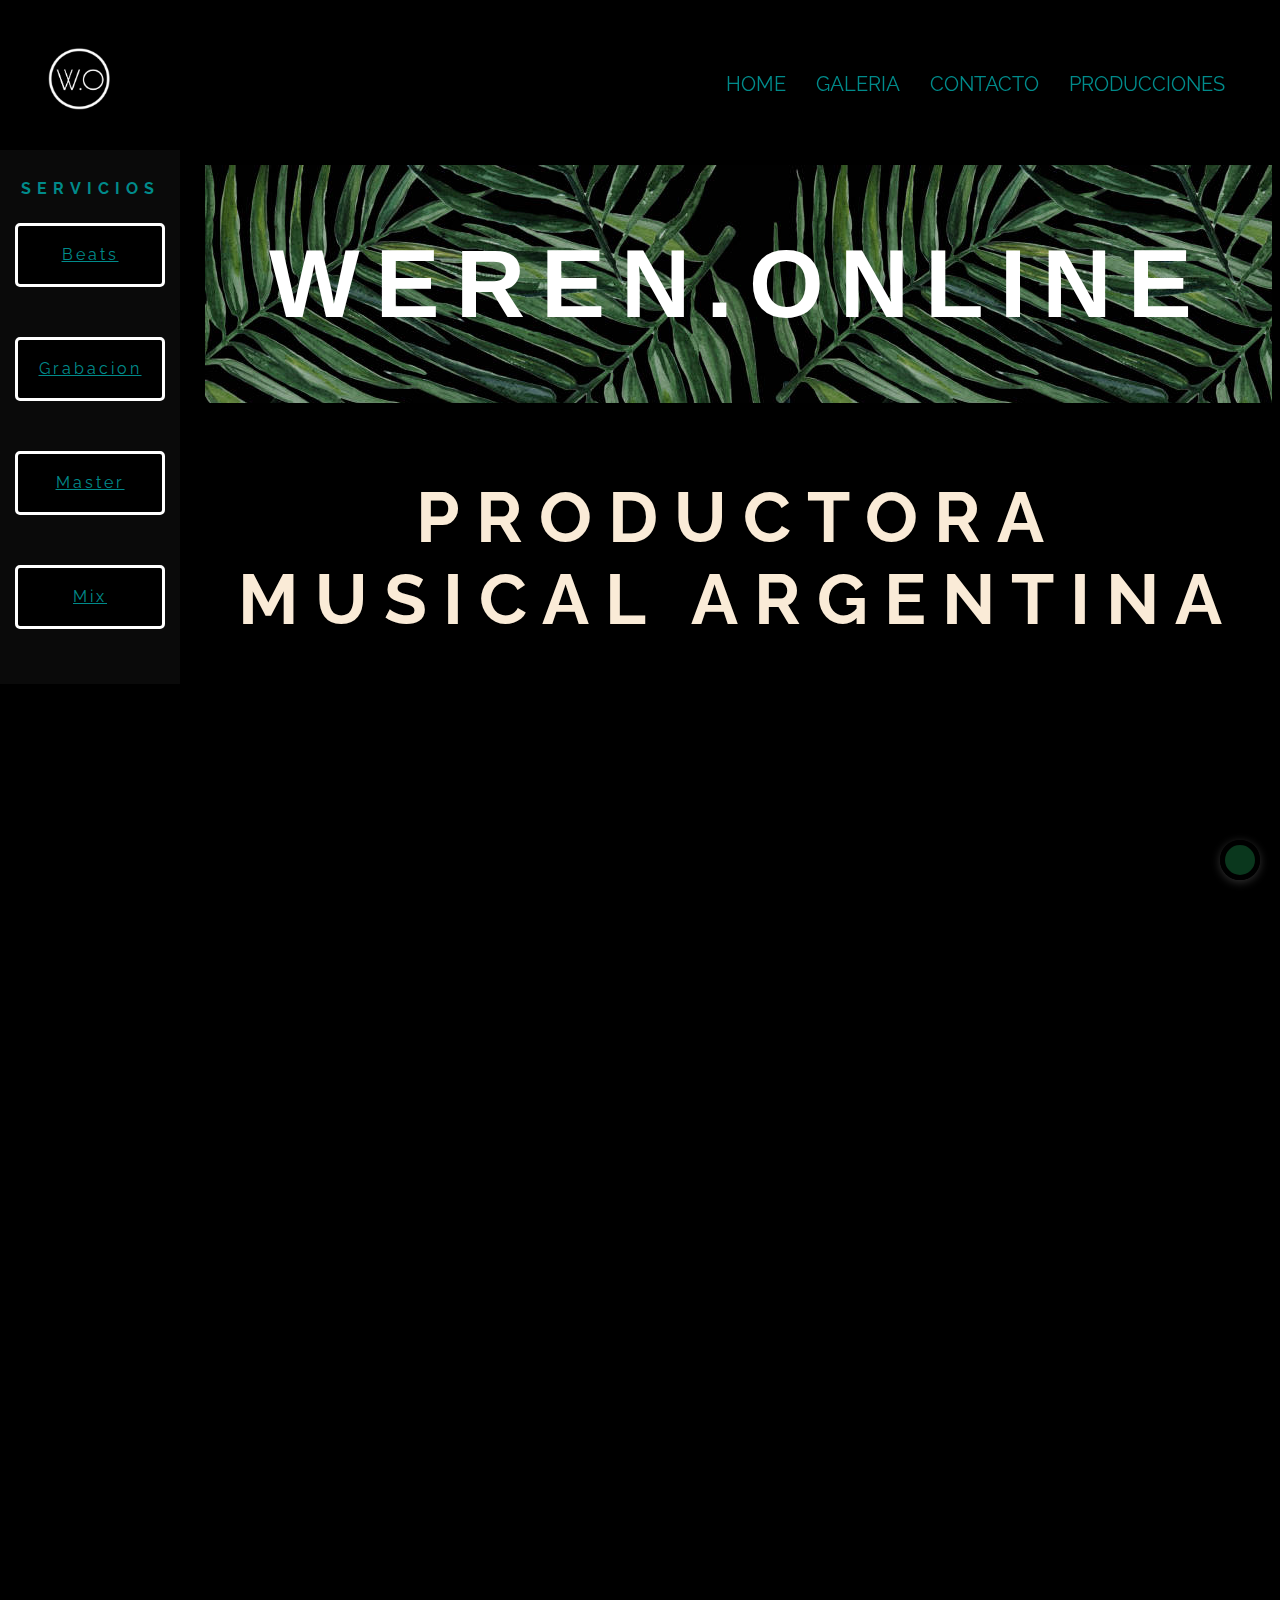
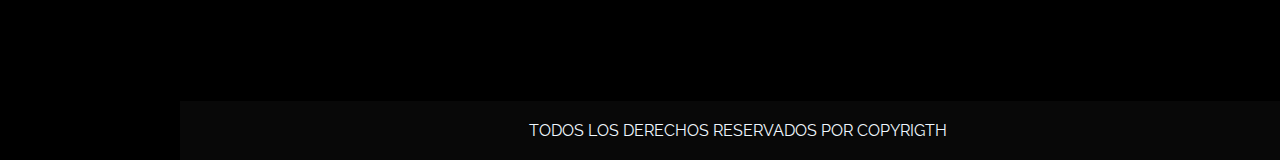
==== index copy.html @ 3e9045ad "incorporando bootstrap" ====
<!DOCTYPE html>
<html lang="es">

<head>
    <meta charset="UTF-8">
    <meta http-equiv="X-UA-Compatible" content="IE=edge">
    <meta name="viewport" content="width=device-width, initial-scale=1.0">
    <title>Home</title>
    <link rel="stylesheet" href="css/styles.css">
    <!--link fontawesome-->
    <link rel="stylesheet" href="https://cdnjs.cloudflare.com/ajax/libs/font-awesome/6.1.1/css/all.min.css"
        integrity="sha512-KfkfwYDsLkIlwQp6LFnl8zNdLGxu9YAA1QvwINks4PhcElQSvqcyVLLD9aMhXd13uQjoXtEKNosOWaZqXgel0g=="
        crossorigin="anonymous" referrerpolicy="no-referrer" />
    <!--Link Fuente-->
    <link rel="preconnect" href="https://fonts.googleapis.com">
    <link rel="preconnect" href="https://fonts.gstatic.com" crossorigin>
    <link href="https://fonts.googleapis.com/css2?family=Raleway:wght@100;200;500&display=swap" rel="stylesheet">
    <!--AOS-->
    <link href="https://unpkg.com/aos@2.3.1/dist/aos.css" rel="stylesheet">
</head>

<body>
    <div class="grid__ContainerIndex">
        <!-- Sección de Logo y Barra de Navegación -->
        <nav class="barraNavegacion">
            <div class="itemsNav__logo">
                <a href="index.html"><img src="./multimedia/logo.JPEG" alt="logo"></a>
            </div>
            <div data-aos="fade-left">
                <div class="itemsNav">
                    <a class="itemsNav__boton " href="/index.html">HOME</a>
                    <a class="itemsNav__boton" href="./pages/galeria.html">GALERIA</a>
                    <a class="itemsNav__boton" href="/pages/contacto.html">CONTACTO</a>
                    <a class="itemsNav__boton" href="/pages/producciones.html">PRODUCCIONES</a>
                </div>
            </div>
        </nav>
        <!--Fin de Logo y Barra de Navegación-->

        <!-- menú izquierdo -->
        <div data-aos="fade-right">
            <Section class="contenedor__menuIzquierdo">
                <ul> <b class="menuIzquierdo__titulo">SERVICIOS</b>
                    <li class="menuIzquierdo__boton"><a href="">Beats</a></li>
                    <li class="menuIzquierdo__boton"><a href="">Grabacion</a></li>
                    <li class="menuIzquierdo__boton"><a href="">Master</a></li>
                    <li class="menuIzquierdo__boton"><a href="">Mix</a></li>
                </ul>
            </Section>
        </div>
        <!-- fin menu izquierdo -->
        <article class="contenedor__presentacion">
            <div class="presentacion__intro">
                <div data-aos="zoom-out-down">
                    <h2 class="presentacion__titulo">WEREN.ONLINE </h2>
                </div>
                <div class="presentacion__descripcion">
                    <h1>PRODUCTORA MUSICAL ARGENTINA</h1>
                    <div data-aos="fade-right" data-aos-offset="300" data-aos-easing="ease-in-sine">
                        <img class="imagenPrin" src="/multimedia/5.jpg" alt="">
                    </div>
                </div>
            </div>
            <!-- Acá Comienza el Footer-->
            <footer class="pieDePagina">
                <div class="">
                    <p>todos los derechos reservados por copyrigth</p>
                    <a href="https://www.youtube.com/c/WERENPROD"><i class="fa-brands fa-youtube"></i></a>
                    <a href="https://open.spotify.com/artist/0YUiNv0j4DfzAAr1FfRNT7?si=FCBhce2STOOEFpL98xtLRw"><i
                            class="fa-brands fa-spotify"></i></a>
                    <a href="https://instagram.com/online.weren?igshid=YmMyMTA2M2Y="><i
                            class="fa-brands fa-instagram"></i></a>
                </div>
            </footer>
            <a href="#" class="subir"><i class="fa-solid fa-angle-up"></i></a>

            <!-- fin del footer -->
    </div>
    <script src="https://unpkg.com/aos@2.3.1/dist/aos.js"></script>
    <script>
        AOS.init();
    </script>
</body>

</html>
---- css/styles.css ----
/* Reset CSS */
* {
    margin: 0;
    padding: 0;
    box-sizing: border-box;
}

/* CSS correspondiente al Index */
body {
    font-family: 'Raleway', sans-serif;
    background-color: black;
}

/* Barra de navegacion  */
.barraNavegacion {
    display: flex;
    flex-direction: row;
    align-items: space-evenly;
    flex-wrap: nowrap;
    font-size: 30px;
    background-color: #000;
    background: linear-gradient(rgba(0, 0, 0, 0.824));
    width: max-content;
    height: 150px;
    padding: 2rem;
    top: 0;
    grid-area: nav;
}


.itemsNav {
    font-size: 20px;
    color: hsla(204, 42%, 86%, 0.886);
    display: flex;
    flex-direction: row;
    flex-wrap: nowrap;
    justify-content: space-evenly;
    padding: 25px;
    padding-left: 50px;
}

.itemsNav__boton {
    text-decoration: none;
    color: darkcyan;
    margin: 15px;
}

.itemsNav__logo a img {
    width: 15%
}
/* Fin barra de navegacion  */


/* Contenedor Principal  */

.grid__ContainerIndex {
    display: grid;
    grid-template-areas: 
                        "nav nav nav"
                        "aside sec1 sec1"
                        "aside sec2 sec2"
                        "pie pie pie"
                        ;
}

/* Media Queries Mobile */
@media (max-width: 360px){
    .grid__ContainerIndex{
        grid-template-areas: 
                        "nav nav "
                        "sec1 sec1"
                        "sec2 sec2"
                        "aside aside"
                        "pie pie";
    }
    .contenedor__menuIzquierdo {
        align-items: center;
    }
}
/* Media Queries Desktop */
@media (min-width: 1024px){
    .grid__ContainerIndex{
        grid-template-areas: 
                        "nav nav nav nav"
                        "aside aside sec1 sec1"
                        "aside aside sec2 sec2"
                        "aside aside sec2 sec2"
                        "pie pie pie pie";
    }
}

.contenedor__menuIzquierdo {
    background-color: #0a0a0a;
    width: auto;
    height: auto;
    padding: 15px;
    text-align: center;
    line-height: 3;
    display: flex;
    flex-direction: column;
    justify-content: space-between;
    text-decoration: none;
    grid-area: aside;
}

.menuIzquierdo__titulo {
    margin-bottom: 30px;
    color: darkcyan;
    letter-spacing: 6px;
    text-align: center;
}
.menuIzquierdo__boton {
    list-style: none;
    text-decoration: none;
    background-color: #000000;
    color: rgb(8, 142, 151);
    border: solid white;
    padding: 5px;
    margin-top: 10px;
    margin-bottom: 40px;
    border-radius: 5px;
    text-align: center;
    width: 150px;
}

.menuIzquierdo__boton a {
    color: darkcyan;
    letter-spacing: 3px;
}
/*contenedor presentacion*/
.contenedor__presentacion {
    grid-area: sec1;
}
.presentacion__titulo {
    text-decoration: none;
    margin-top: 15px;
    font-size: 6rem;
    letter-spacing: 1rem;
    background-image: url(/multimedia/2.jpg);
    color: white;
    padding: 4rem;

}

.presentacion__descripcion {
    width: auto;
    text-align: center;
    padding: 3rem;
    font-size: 30px;
    letter-spacing: 1rem;
    color: #fcfcfc;
}

.imagenPrin{
    border-radius: 5px;
}

h2 {
    color: #0a0013;
    text-align: center;
    text-decoration: overline;
    letter-spacing: 2px;
    font-family: sans-serif;
    margin: 25px;
}



/* FOOTER  */
footer{
    background-color: rgb(8, 8, 8);
}
footer p {
    font-size: auto;
    text-transform: uppercase;
    padding: 20px;
    color: aliceblue;
    text-align: center;
    font-family: 'Raleway', sans-serif
}

footer i {
    font-size: 40px;
    color: aliceblue;
    margin-bottom: 20px;
    letter-spacing: 20px;
}
.redes{
    text-align: center;
    letter-spacing: 1rem;
}
.subir {
    height: 40px;
    width: 40px;
    background-color: rgba(13, 73, 38, 0.753);
    border: 5px solid rgb(0, 0, 0);
    color: black;
    position: fixed;
    bottom: 20px;
    right: 20px;
    text-align: center;
    line-height: 30px;
    border-radius: 50%;
    box-shadow: 0 2px 10px #333;
}
/* Fin CSS correspondiente al Index */

/* CSS Correspondiente a PRODUCCIONES */
.formatoVideos, li {
    list-style: none;
    display: inline-block;
    color: darkcyan;
    align-items: center;
    text-align: center;
    padding: 2rem;
    justify-content: center;
}
.produs{
    align-items: center;
    text-align: center;
    padding: 2rem;
    justify-content: center;
}
.tituloprodus{
    color: #fcfcfc;
    text-align: center;
    text-decoration: none;
    font-size: 4rem;
    background-image: url(/multimedia/2.jpg);
}

    .barraNavegacion {
        width: 100%;
    }
    .itemsNav {
        width: max-content;
    }
    .itemsNav__logo{
        width: 355%;
    }

    /*galeria css*/

    h1{
        color: antiquewhite;
        font-size: 70px;
        text-align: center;
    }
    .contenedor1{
        width: 100%;
        margin: auto;
    }
    img{
        width: 100%;
        padding: 1rem;
    }
    .persona__columna{
        margin: 5px;
    }
    .personas .contenedor1{
        display: grid;
    }
    @media(min-width:520px){
        .personas .contenedor1{
            grid-template-columns: repeat(2, 50%);
        }
    }

        @media(min-width:728px){
            .personas .contenedor1{
                grid-template-columns: repeat(3, 33.3%);
            }
        }

            @media(min-width:1024px){
                .personas .contenedor1{
                    grid-template-columns: repeat(4, 25%);
                }
            }

    .tituloGaleria{
        background-image: url(/multimedia/2.jpg);
        padding: 3rem;
    }


/*fomulario*/
.formContainer {
    width: 75%;
    margin: 3rem auto;
    background-color: black;
    padding: 1.5rem;
    border-radius: 0.5rem;
    box-shadow: 3px -5px 3px 0px rgba(13, 54, 3, 0.75);
}

.formContainer__title {
    color: white;
    font-size: 2rem;
    margin: 1.5rem;
    text-align: center;
}

.form {
    text-align: center;
}

.form__label {
    display: inline-block;
    width: 60%;
    color: white;
    text-align: left;
    font-weight: 400;
}

.form__imput,
.form__textarea {
    width: 60%;
    margin: 0.5rem;
    padding: 0.5rem;
    background-color: black;
    color: white;
    border: none;
    border-bottom: solid 1px rgb(94, 27, 27);
    font-family: 'Raleway', sans-serif;
    letter-spacing: 0.5rem;
}

.form__textarea {
    height: auto;
    resize: none;
}

.form__imput:focus,
.form__textarea:focus {
    outline: none;
}

.form__imput--sumbit {
    background-color: rgba(13, 54, 3, 0.75);
    margin-top: 1rem;
    border-radius: 0.5rem;
    font-weight: 500;
    cursor: pointer;
    border-bottom: none;
}

.form__imput--sumbit:hov {
    background-color: rgba(30, 109, 10, 0.75);
}

.colornav{
    color: darkcyan;
}
h2{
    color: aliceblue;
}
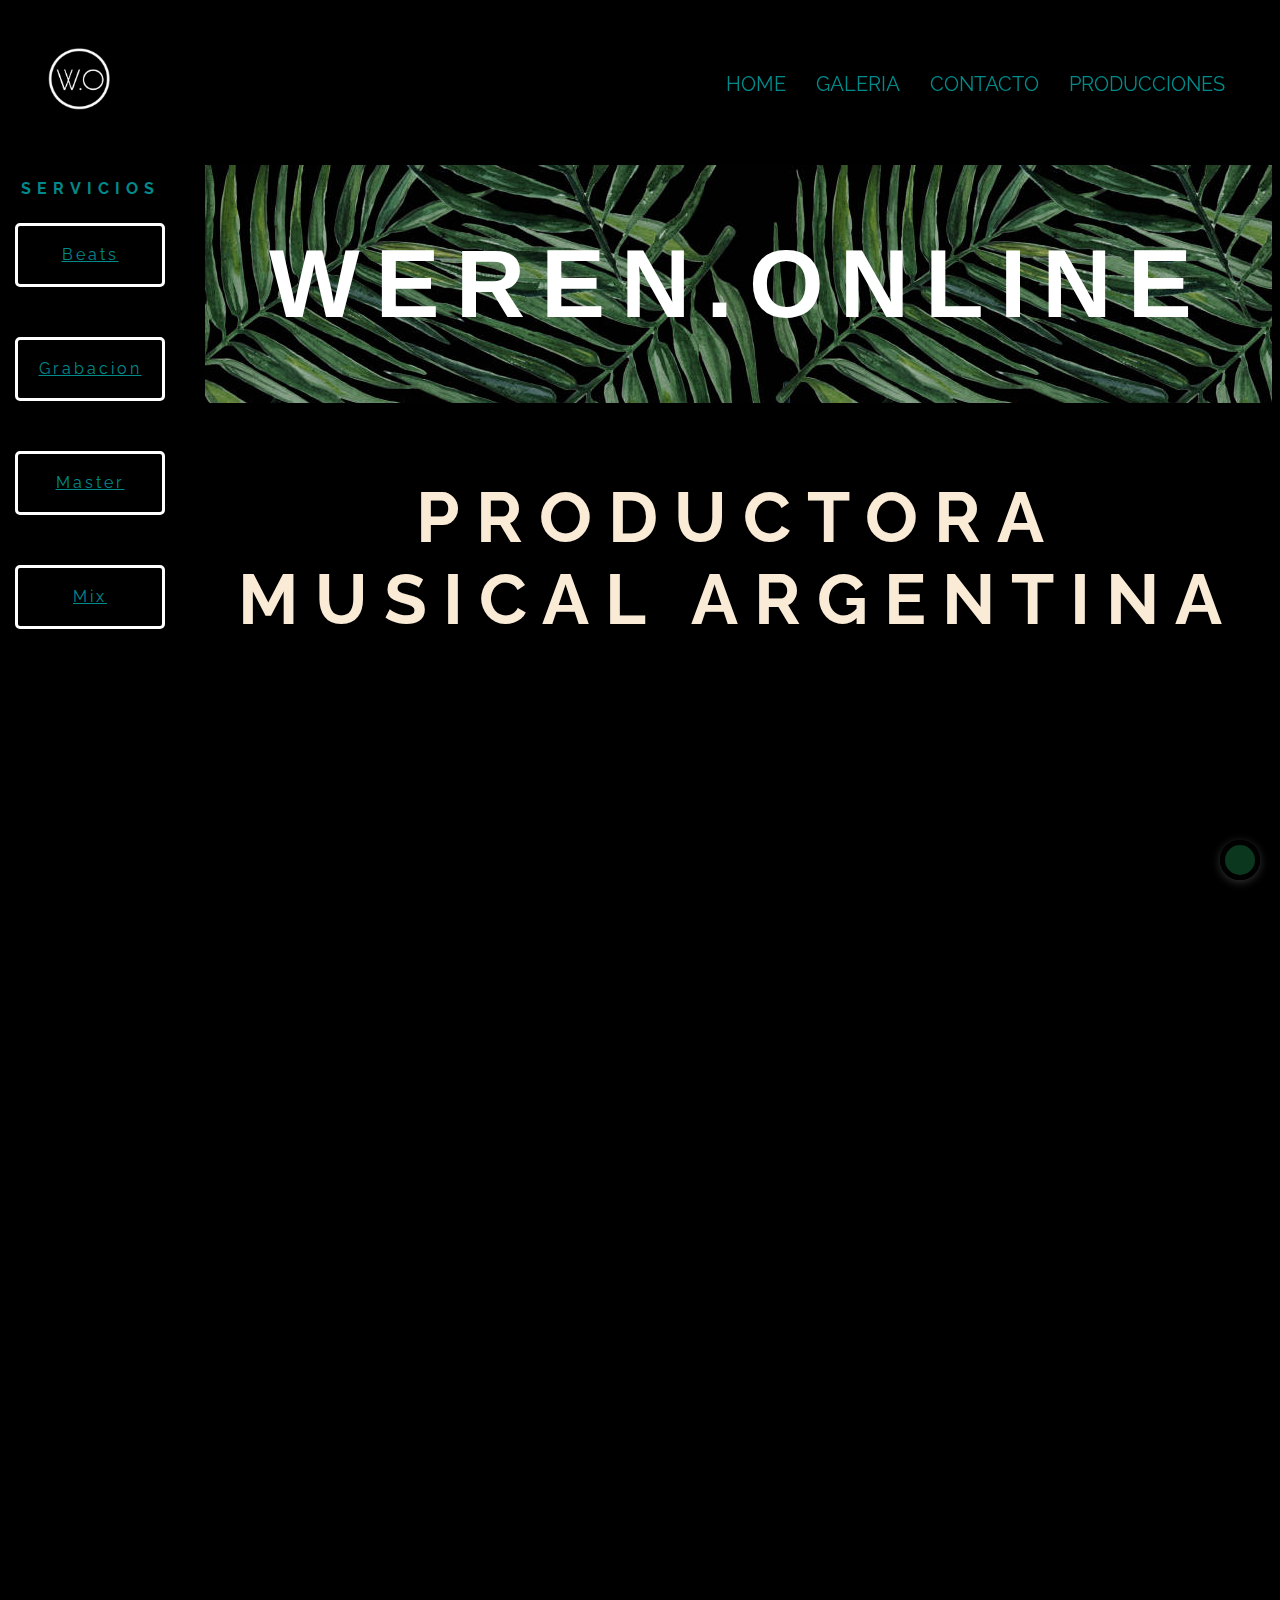
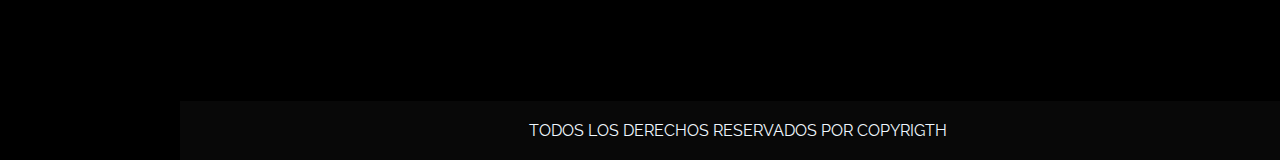
==== commit 01c4a3b1: "ENTREGA FINAL" ====
--- a/index copy.html
+++ b/index copy.html
@@ -19,7 +19,7 @@
     <link href="https://unpkg.com/aos@2.3.1/dist/aos.css" rel="stylesheet">
 </head>
 
-<body>
+<body> 
     <div class="grid__ContainerIndex">
         <!-- Sección de Logo y Barra de Navegación -->
         <nav class="barraNavegacion">
--- a/css/styles.css
+++ b/css/styles.css
@@ -9,6 +9,7 @@
 body {
     font-family: 'Raleway', sans-serif;
     background-color: black;
+    
 }
 
 /* Barra de navegacion  */
@@ -354,4 +355,54 @@
 }
 h2{
     color: aliceblue;
+    letter-spacing: 3rem;
+}
+
+/*nueva barra nav*/
+.navbar{
+    background-image: url(./multimedia/2.jpg);
+    background-size: auto;
+    background-position: center;
+}
+#navbar a{
+color: blanchedalmond;
+
+}
+.jumbotron{
+    height: 2 50px;
+    width: 100%;
+    border-radius: 0%;
+    margin-bottom: 0%;
+    background-image: url(/multimedia/2.jpg);
+    background-size:contain;
+    background-position: center;
+}
+.jumbotron h1{
+    color: rgba(224, 242, 231, 0.796);
+    font-size: 60px;
+    text-align: center;
+    font-size: 5rem;
+    
+}
+.jumbotron p{
+    color: aliceblue;
+    font-size: 25px;
+    text-align: center;
+}
+#botonInicio{
+    align-items: center;
+    background-color: aliceblue;
+} 
+.contenedorCarusel{
+    width: 50%;
+    height: 100vh;
+    margin: 0 auto;
+    margin-top: 10rem;
+    margin-bottom: 0%;
+}
+.contenedor__menuIzquierdo{
+    background-color: #000;
+}
+.imginc{
+    align-items: center;
 }